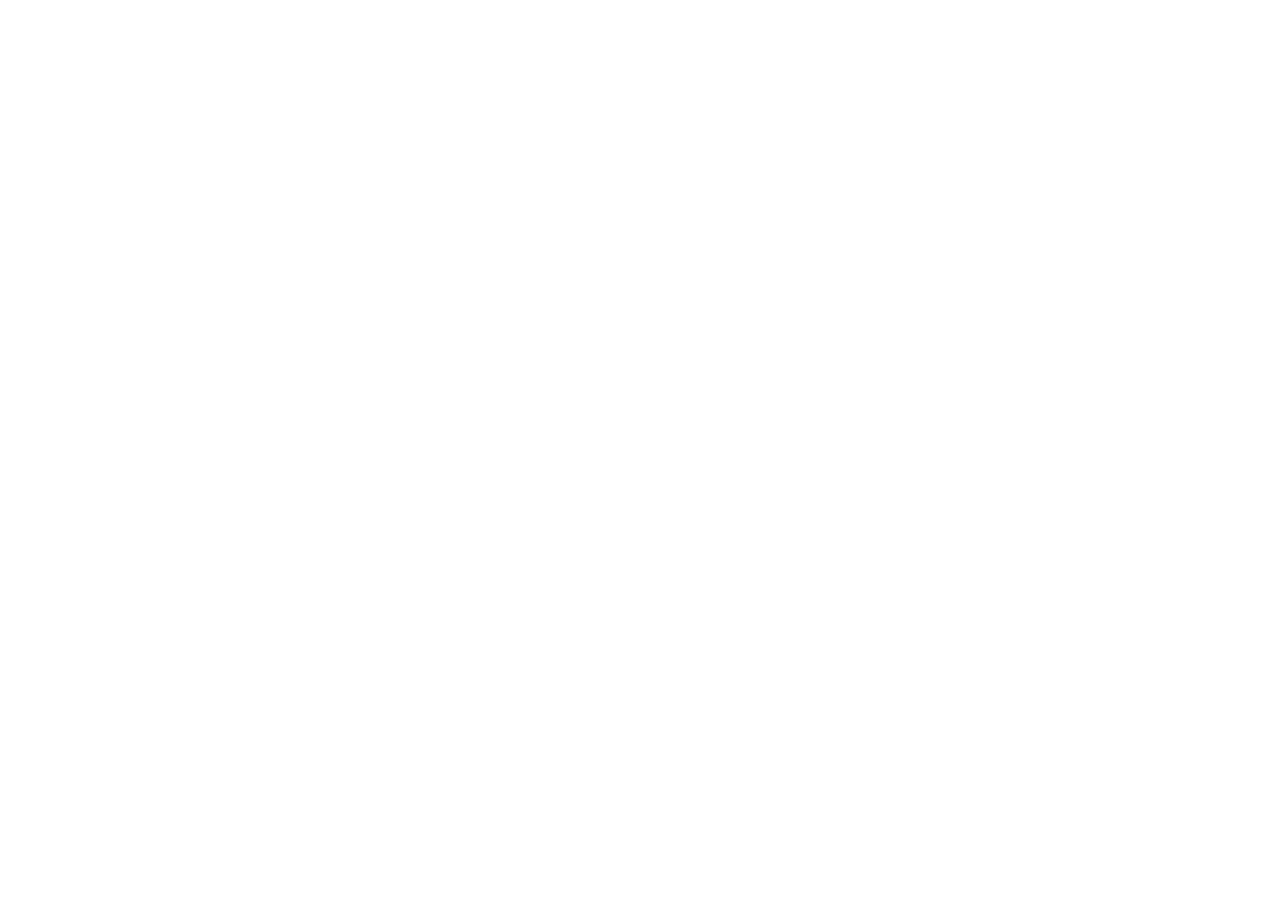
==== index.html @ 2978722d "commit 1" ====
<!DOCTYPE html>
<html lang="en">
<head>
    <meta charset="UTF-8">
    <meta http-equiv="X-UA-Compatible" content="IE=edge">
    <meta name="viewport" content="width=device-width, initial-scale=1.0">
    <title>Document</title>
</head>
<body>
    
</body>
</html>
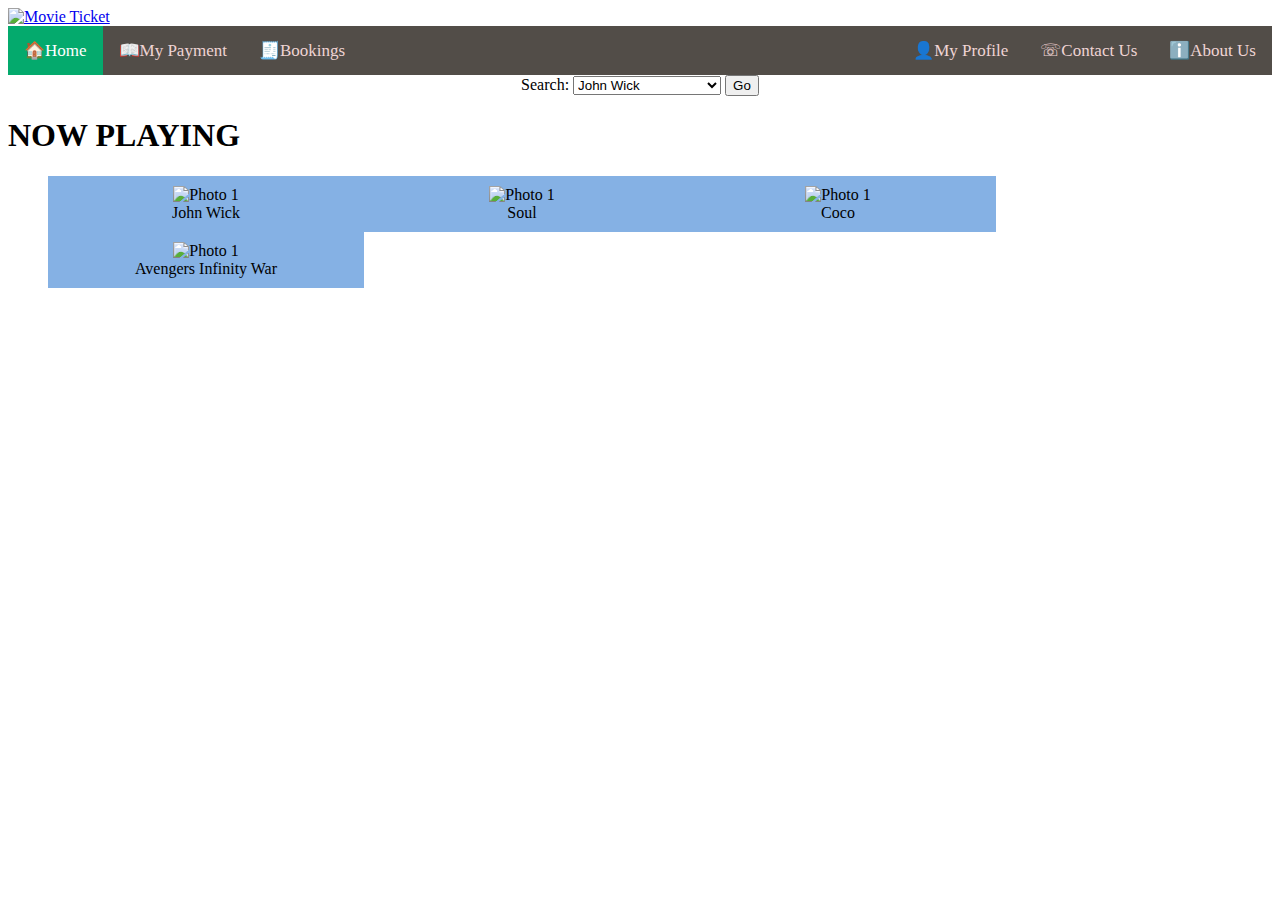
==== commit 1184685e: "commit 2" ====
--- a/index.html
+++ b/index.html
@@ -1,12 +1,254 @@
 <!DOCTYPE html>
 <html lang="en">
 <head>
-    <meta charset="UTF-8">
+      <meta charset="UTF-8">
     <meta http-equiv="X-UA-Compatible" content="IE=edge">
     <meta name="viewport" content="width=device-width, initial-scale=1.0">
-    <title>Document</title>
+    <link rel="stylesheet" href="index.css">
+    <title>Movie Ticket</title>
+    <style>
+        .column {
+          float: left;
+          width: 25%;
+          padding: 5px;
+        }
+        .row::after {
+          content: "";
+          clear: both;
+          display: table;
+        }
+      </style>
+
+    <style>
+        body {
+          height: 100vh;
+          overflow: auto;
+        }
+      </style>
 </head>
+
+
+
 <body>
+
+    
+        <style>
+            body {
+              min-height: 100vh;
+              overflow: auto;
+            }
+          </style>
+         
+
+         <!--- Header-->
+  <div id="header">
+    <div class="header container">
+      <div class="nav bar">
+        <div class="brand">
+          <a href="index.html"><img src="logo01.jpeg" alt="Movie Ticket" title="Movie Ticket"
+              style="width: 200px;" /></a>
+
+
+
+          <style>
+            .topnav {
+              overflow: hidden;
+              background-color: #524d48;
+            }
+
+            .topnav a {
+              float: left;
+              color: #efd4d4;
+              text-align: center;
+              padding: 14px 16px;
+              text-decoration: none;
+              font-size: 17px;
+            }
+
+            .topnav a:hover {
+              background-color: #ddd;
+              color: #ab763d;
+            }
+
+            .topnav a.active {
+              background-color: #04AA6D;
+              color: white;
+            }
+
+            .topnav-right {
+              float: right;
+            }
+          </style>
+          </head>
+
+          <body>
+
+            <div class="topnav">
+              <a class="active" href="home.html">🏠Home</a>
+              <a href="payment_details.html">📖My Payment</a>
+              <a href="bookings.html"> 🧾Bookings</a>
+              
+              <div class="topnav-right">
+                <a href="myprofile.html">👤My Profile</a>
+                <a href="contact.html">☏Contact Us</a>
+                <a href="about.html">ℹ️About Us</a>
+
+
+
+              </div>
+
+              
+           
+
+            </div>
+        </div>
+        <div class="nav-list">
+          <div class="hamburger">
+            <div class="bar">
+
+            </div>
+          </div>
+        </div>
+
+       
+          
+      </div>
+
+      
+    </div>
+
+    <div style="text-align: center;">
+        <form action="/search" method="get" style="width: 60%; margin: auto;">
+          <!-- <label for="search">Search:</label>
+          <input type="text" id="search" name="q" placeholder="Search..." style="width: 100%;">
+          <button type="submit">Go</button> -->
+
+          <div class="movie-container">
+            <label for="search">Search:</label>
+            
+            <select id="movie">
+              <option value="220">John Wick</option>
+              <option value="320">Soul</option>
+              <option value="250">Coco</option>
+              <option value="260">Avengers Infinity War</option>
+              
+            </select>
+            <button type="submit">Go</button>
+          </div>
+
+
+
+        </form>
+      </div>
+
+
+      <style>
+        .column {
+            background-color: #74a6e0e0;
+          float: left;
+          width: 25%;
+          padding: 10px;
+        }
+        .row::after {
+          content: "";
+          clear: both;
+          display: table;
+        }
+        figure {
+          background-color: #52c9c5f0;
+          box-shadow: #d31f1f;
+          padding: auto;
+          text-align: center;
+        }
+        img {
+          width: 80%;
+          text-shadow: #d31f1f;
+         
+        }
+
+      /* <section>
+        <div class="row">
+          <div class="column">
+            <a href="page1.html">
+              <figure>
+                <img src="photo12.jpg" alt="Photo 1">
+                <figcaption>Title 1</figcaption>
+              </figure>
+            </a>
+          </div>
+          <div class="column">
+            <a href="page2.html">
+              <figure>
+                <img src="photo09.jpeg" alt="Photo 2">
+                <figcaption>Title 2</figcaption>
+              </figure>
+            </a>
+          </div>
+          <div class="column">
+            <a href="page3.html">
+              <figure>
+                <img src="photo08.jpeg" alt="Photo 3">
+                <figcaption>Title 3</figcaption>
+              </figure>
+            </a>
+          </div>
+          <div class="column">
+            <a href="page4.html">
+              <figure>
+                <img src="photo10.jpeg" alt="Photo 4">
+                <figcaption>Title 4</figcaption>
+              </figure>
+            </a>
+          </div>
+        </div>
+      </section> */
+
+
+
+    /* <!-- <div class="row" > */
+    </style>  
+        
+    <h1> NOW PLAYING </h1>
+      
+         <figure>
+            <div class="column"  >
+            <img src="photo12.jpg" alt="Photo 1">
+            <figcaption>John Wick</figcaption>
+        </div>
+          </figure>
+
+          <figure>
+            <div class="column">
+            <img src="photo09.jpg" alt="Photo 1">
+            <figcaption>Soul</figcaption>
+        </div>
+          </figure>
+
+          <figure>
+            <div class="column"  width="20%">
+            <img src="photo10.jpg" alt="Photo 1">
+            <figcaption>Coco</figcaption>
+        </div>
+          </figure>
+
+          <figure>
+            <div class="column">
+            <img src="photo08.jpg" alt="Photo 1">
+            <figcaption>Avengers Infinity War</figcaption>
+        </div>
+          </figure>
+       
+        </style>
+      </div>
+   
+    
+    <!--- End Header--> 
     
 </body>
+
+
+
+
+
+
 </html>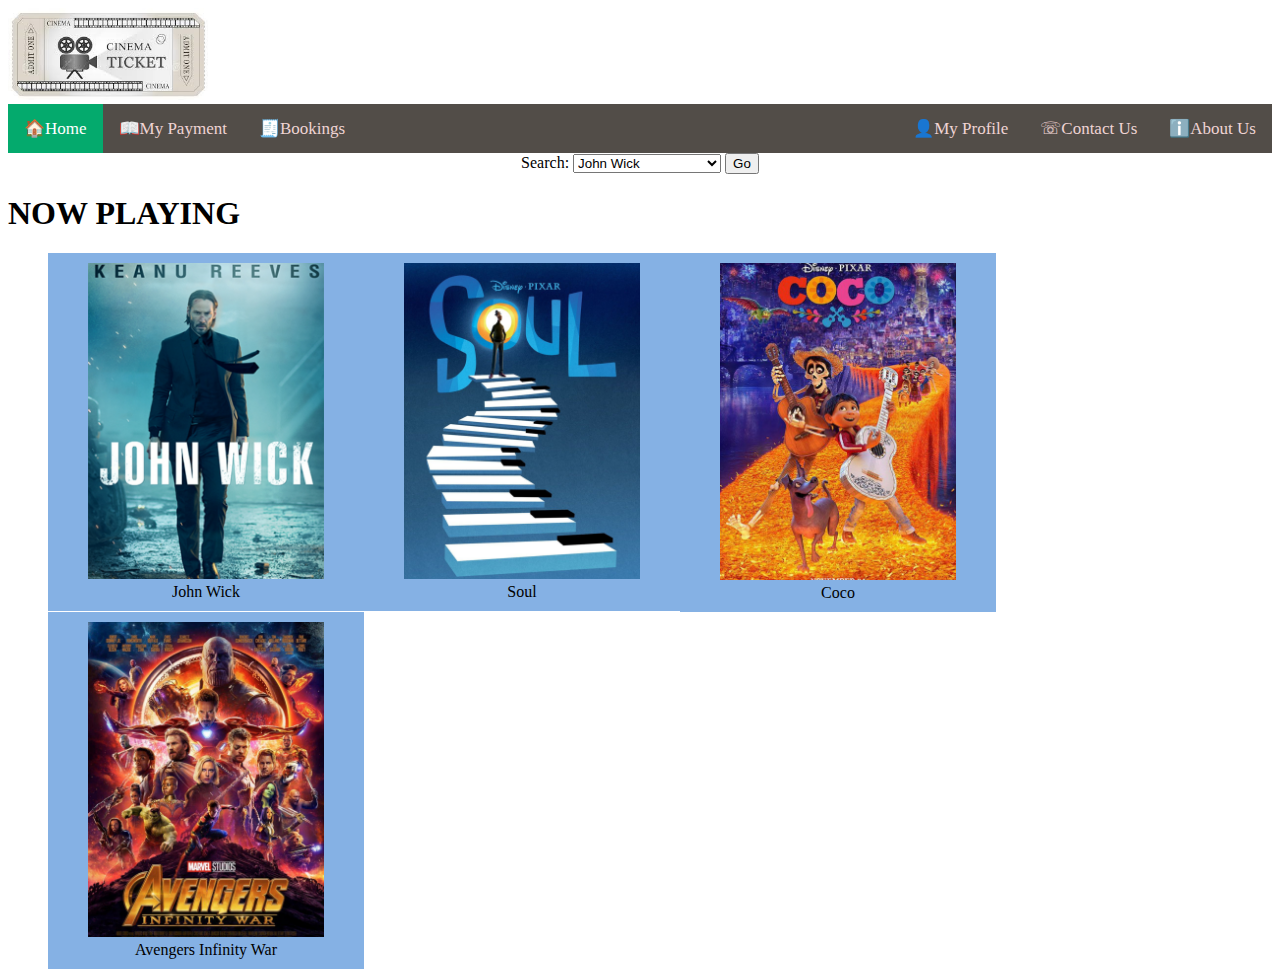
==== commit dac0db2b: "commit add images" ====
--- a/index.html
+++ b/index.html
@@ -212,28 +212,28 @@
       
          <figure>
             <div class="column"  >
-            <img src="photo12.jpg" alt="Photo 1">
+            <img src="photo1.jpg" alt="Photo 1">
             <figcaption>John Wick</figcaption>
         </div>
           </figure>
 
           <figure>
             <div class="column">
-            <img src="photo09.jpg" alt="Photo 1">
+            <img src="photo2.jpg" alt="Photo 1">
             <figcaption>Soul</figcaption>
         </div>
           </figure>
 
           <figure>
             <div class="column"  width="20%">
-            <img src="photo10.jpg" alt="Photo 1">
+            <img src="photo3.jpg" alt="Photo 1">
             <figcaption>Coco</figcaption>
         </div>
           </figure>
 
           <figure>
             <div class="column">
-            <img src="photo08.jpg" alt="Photo 1">
+            <img src="photo4.jpg" alt="Photo 1">
             <figcaption>Avengers Infinity War</figcaption>
         </div>
           </figure>
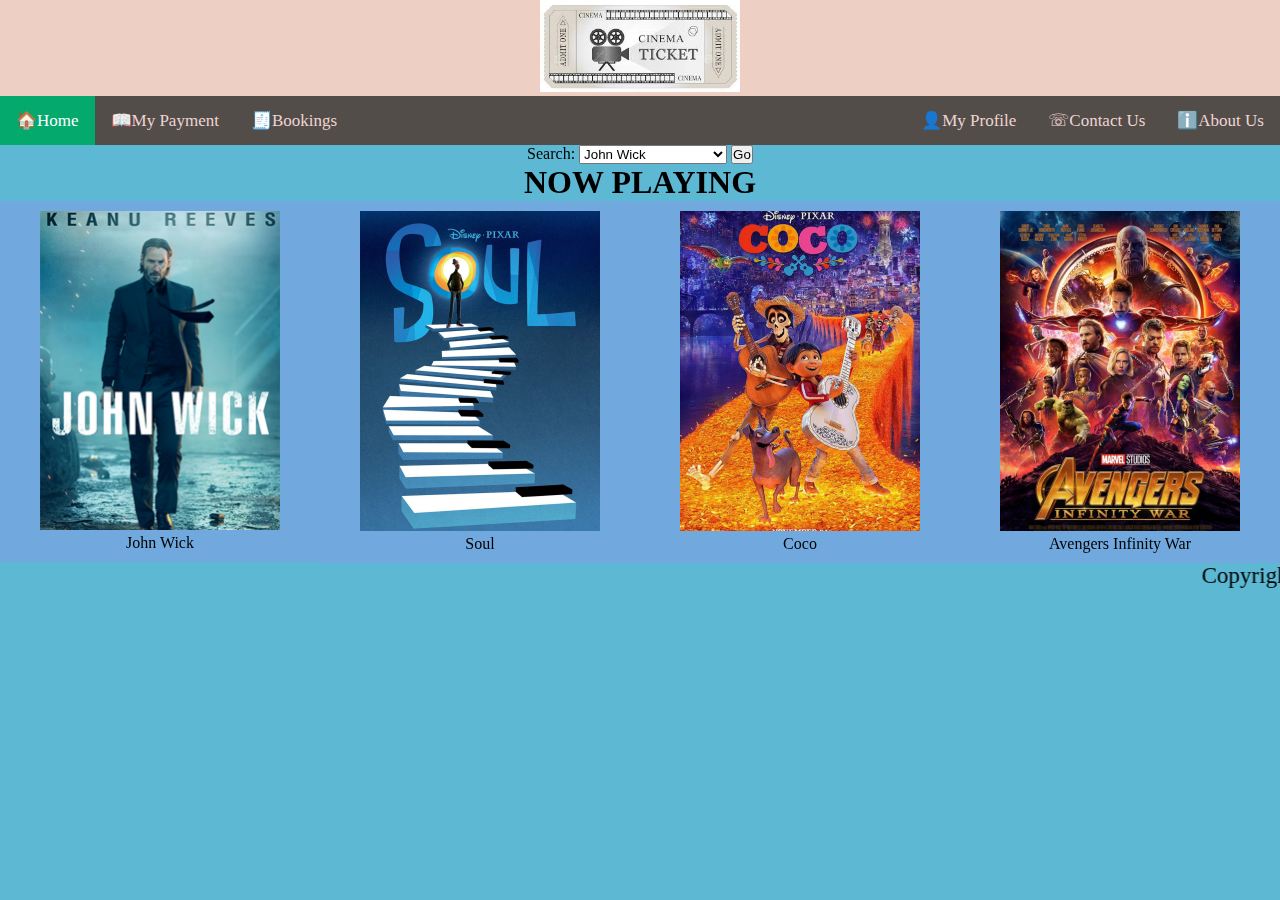
==== commit 97ea2a45: "commit inedx css file" ====
--- a/index.html
+++ b/index.html
@@ -243,12 +243,16 @@
    
     
     <!--- End Header--> 
-    
+     <!-- Footer --> 
+     <footer>
+        <marquee behavior="scroll" direction="left" scrollamount="10" onmouseover="this.stop();"
+          onmouseout="this.start();">
+          <p id="ft">Copyright &copy; 2023. All rights reserved
+          </p>
+        </marquee>
+
+
+
+</footer>   
 </body>
-
-
-
-
-
-
 </html>--- a/index.css
+++ b/index.css
@@ -0,0 +1,57 @@
+
+*{
+    margin: 0;
+    padding: 0;
+    box-sizing: border-box;
+    
+}
+
+
+/* Header section */
+#header {
+	position: relative;
+	z-index: 1000;
+	left: 0;
+	top: 0;
+	width: 100vw;
+	height: auto;
+    text-align: center;
+}
+.brand p{
+    text-align: center;
+}
+#header .header {
+	min-height: 8vh;
+	background-color:#eecfc4;
+	transition: 0.3s ease background-color;
+}
+
+#id map{
+    padding-bottom: 5px;
+}
+
+body{
+    background: #5db9d3;
+    height: auto;
+    text-align: center;
+   
+}
+.my-photo{
+    float: left;
+    
+}
+p{
+    text-align: justify;
+    font-size: 23px;
+}
+#hp {
+    float: left;    
+     margin: 0 15px 0 0;
+    }
+.about-img{
+    float: left;
+}
+#ai {
+    float: left;    
+     margin: 0 15px 0 0;
+}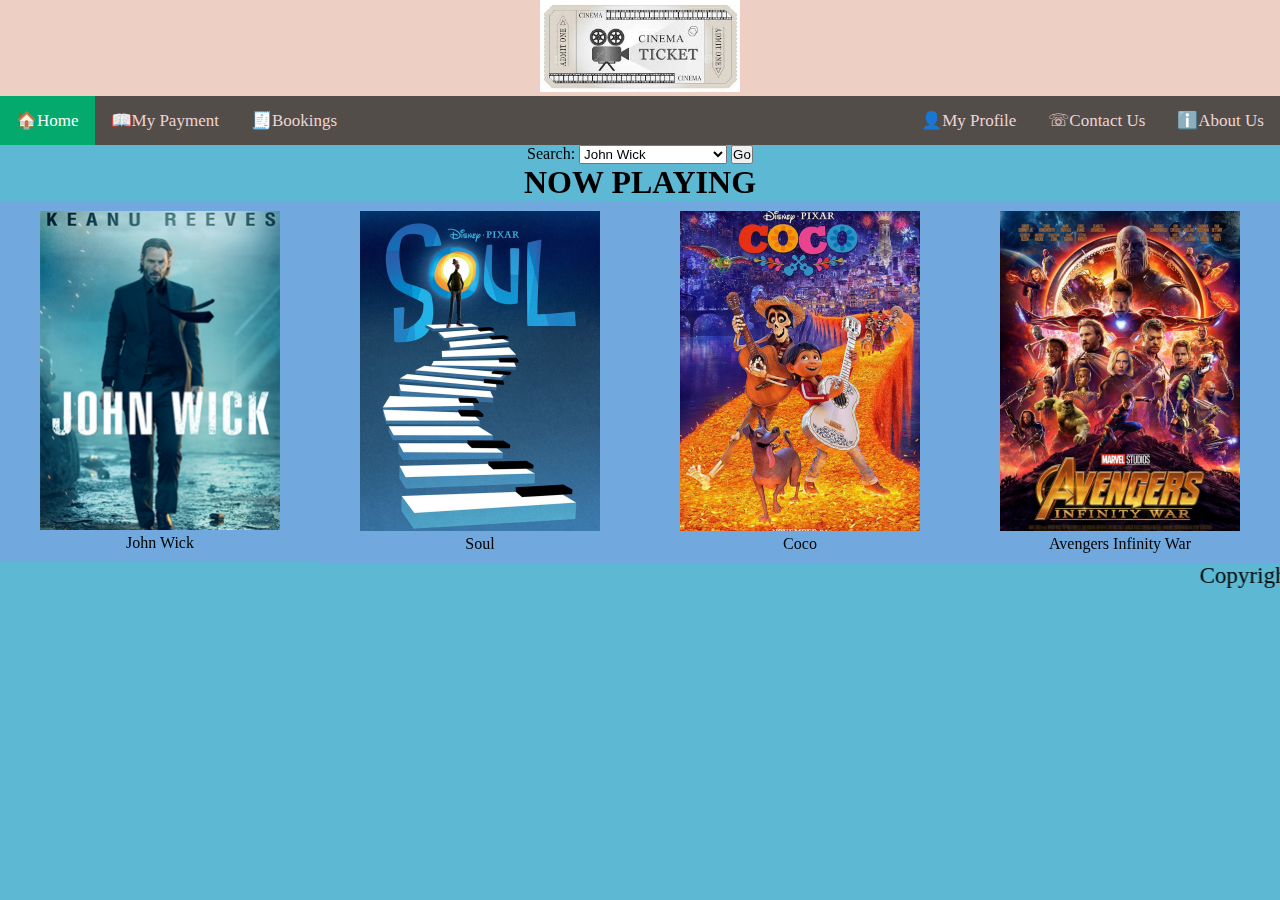
==== commit 52593fd8: "commit home reference" ====
--- a/index.html
+++ b/index.html
@@ -84,7 +84,7 @@
           <body>
 
             <div class="topnav">
-              <a class="active" href="home.html">🏠Home</a>
+              <a class="active" href="index.html">🏠Home</a>
               <a href="payment_details.html">📖My Payment</a>
               <a href="bookings.html"> 🧾Bookings</a>
               
